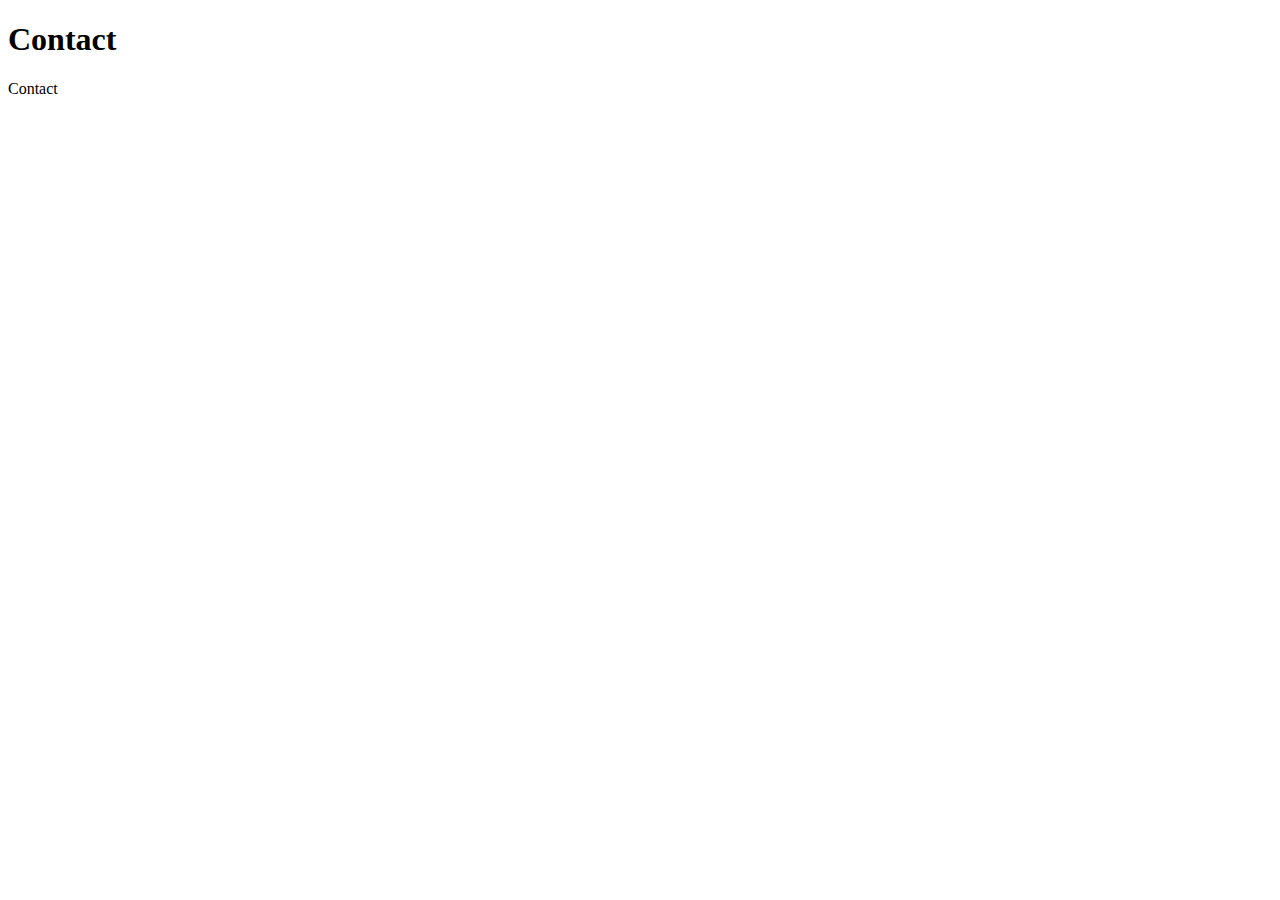
==== contact.html @ 15cb3440 "komit" ====
<!DOCTYPE html>
<html lang="en">
<head>
    <meta charset="UTF-8">
    <meta name="viewport" content="width=device-width, initial-scale=1.0">
    <meta http-equiv="X-UA-Compatible" content="ie=edge">
    <title>Document</title>
</head>
<body>
    <h1>Contact</h1>
    <p>Contact</p>
</body>
</html>
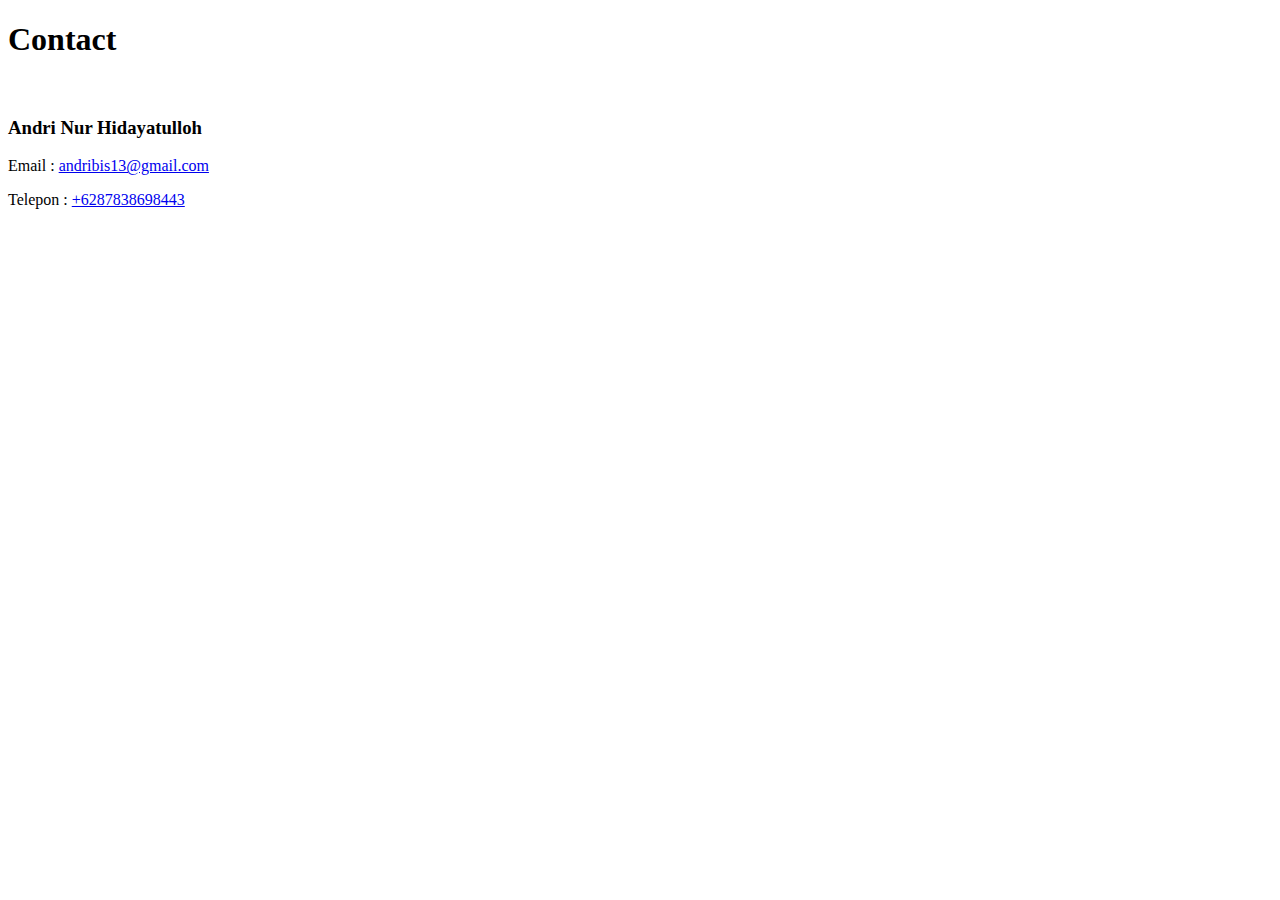
==== commit d3e33a37: "bismillah" ====
--- a/contact.html
+++ b/contact.html
@@ -8,6 +8,9 @@
 </head>
 <body>
     <h1>Contact</h1>
-    <p>Contact</p>
+    <br>
+    <h3>Andri Nur Hidayatulloh</h3>
+    <p>Email    : <a href="mailto:andribis13@gmail.com">andribis13@gmail.com</a></p>
+    <p>Telepon  : <a href="tel:6287838698443">+6287838698443</a></p>
 </body>
 </html>